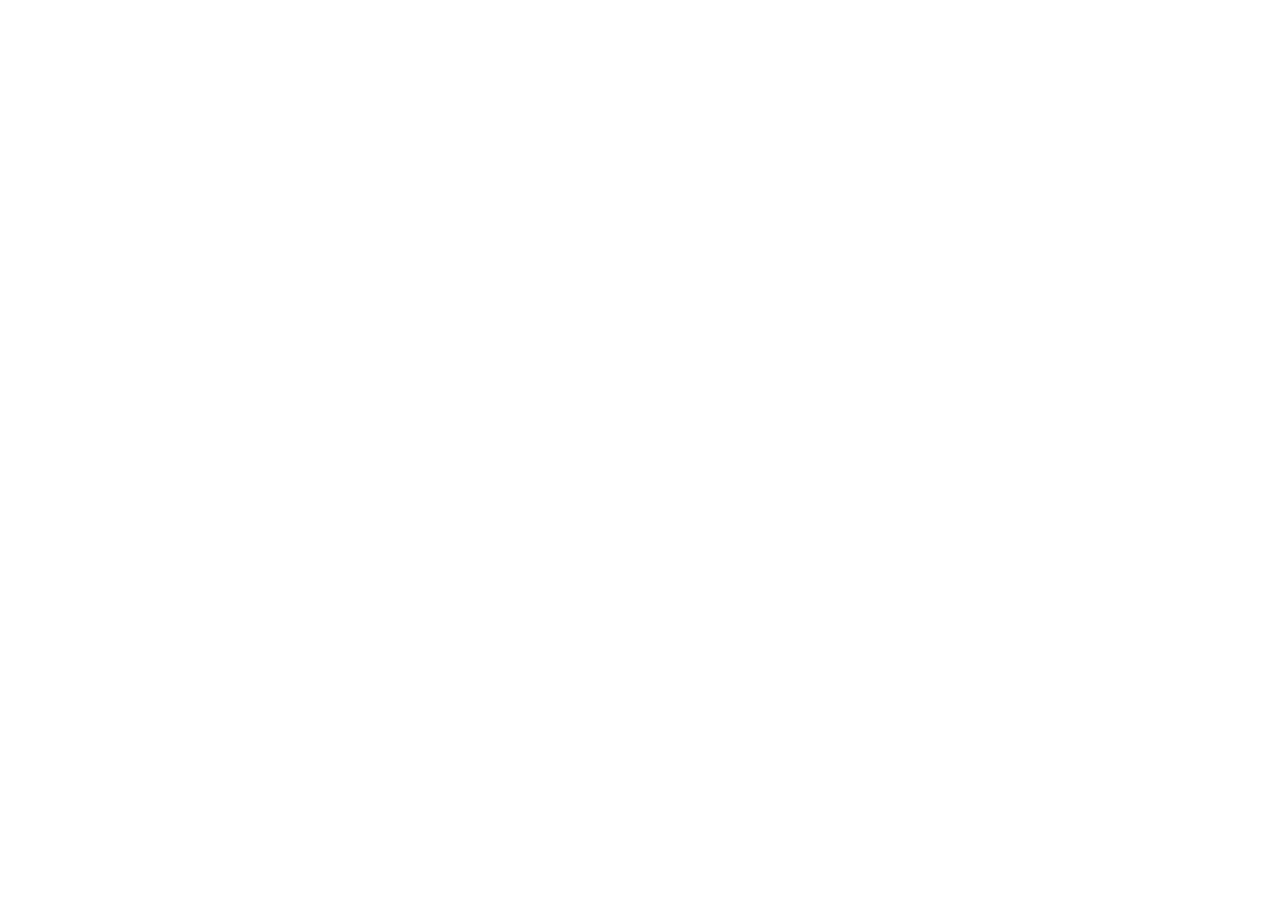
==== index.html @ 58b2a2d8 "feat(core): implement createElement factory" ====
﻿<!doctype html>
<html lang="vi">
<head>
  <meta charset="utf-8">
  <meta name="viewport" content="width=device-width, initial-scale=1">
  <title>Exercise 1 — Mini-React</title>
</head>
<body>
  <div id="app"></div>
  <script type="module" src="./test-runner.js"></script>
</body>
</html>
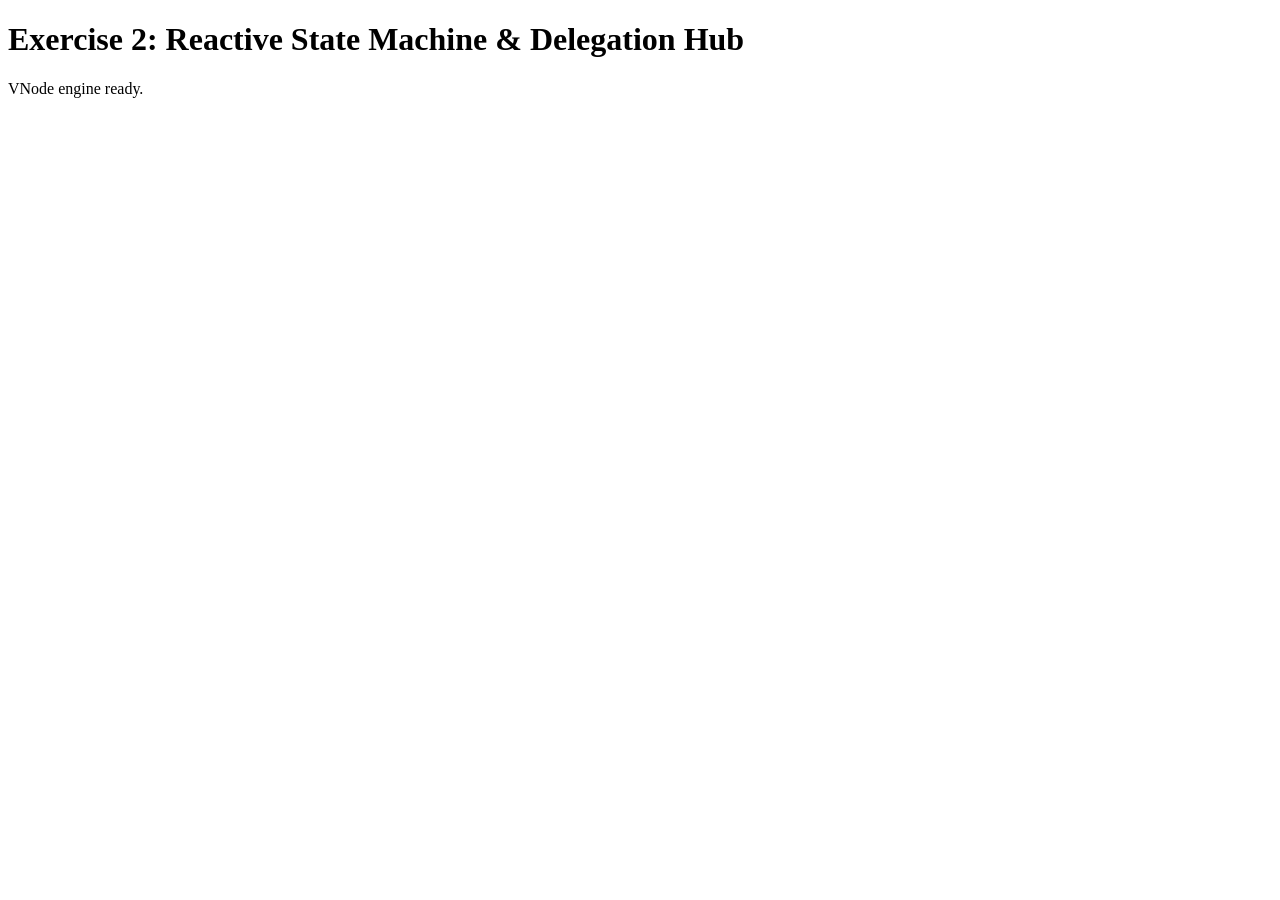
==== commit 150972af: "feat(state): implement stateStore and resetCursor engine" ====
--- a/index.html
+++ b/index.html
@@ -3,10 +3,10 @@
 <head>
   <meta charset="utf-8">
   <meta name="viewport" content="width=device-width, initial-scale=1">
-  <title>Exercise 1 — Mini-React</title>
+  <title>Exercise 2 — Reactive State Machine</title>
 </head>
 <body>
   <div id="app"></div>
-  <script type="module" src="./test-runner.js"></script>
+  <script type="module" src="./app.js"></script>
 </body>
 </html>
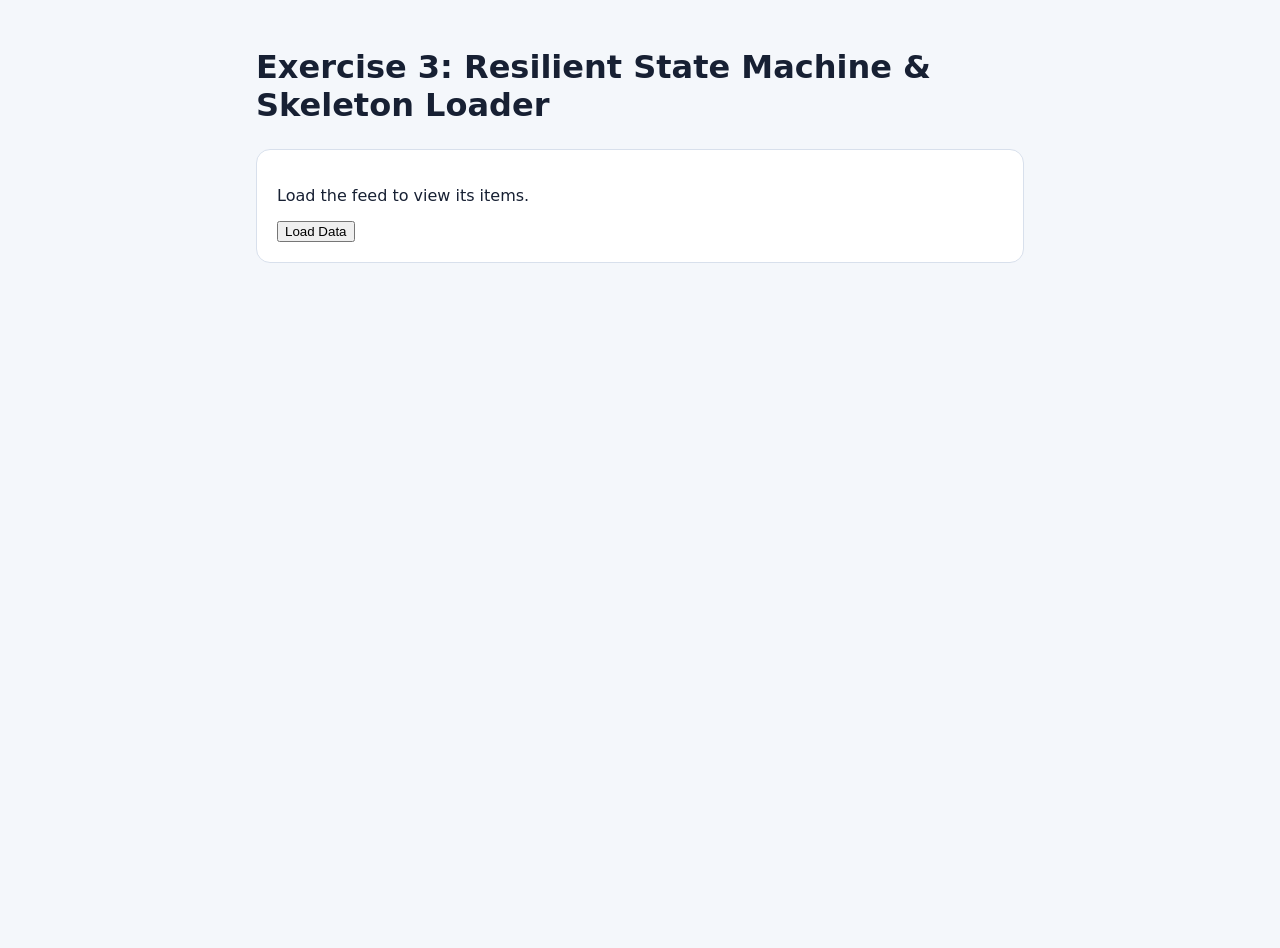
==== commit 3fbde2c6: "feat(ui): implement multi-state data component with skeleton feedback" ====
--- a/index.html
+++ b/index.html
@@ -3,7 +3,8 @@
 <head>
   <meta charset="utf-8">
   <meta name="viewport" content="width=device-width, initial-scale=1">
-  <title>Exercise 2 — Reactive State Machine</title>
+  <title>Exercise 3 — Resilient State Machine</title>
+  <link rel="stylesheet" href="./skeleton.css">
 </head>
 <body>
   <div id="app"></div>
--- a/skeleton.css
+++ b/skeleton.css
@@ -0,0 +1,109 @@
+:root {
+  color-scheme: light;
+  font-family: system-ui, -apple-system, BlinkMacSystemFont, "Segoe UI", sans-serif;
+  color: #172033;
+  background: #f4f7fb;
+}
+
+body {
+  margin: 0;
+  min-width: 320px;
+  min-height: 100vh;
+}
+
+#exercise-3 {
+  box-sizing: border-box;
+  width: min(100% - 2rem, 48rem);
+  margin: 3rem auto;
+}
+
+#exercise-3 h1 {
+  margin: 0;
+  font-size: clamp(1.5rem, 4vw, 2rem);
+  line-height: 1.2;
+}
+
+.feed-state {
+  margin-top: 1.5rem;
+  padding: 1.25rem;
+  border: 1px solid #d8e0ec;
+  border-radius: 0.875rem;
+  background: #fff;
+}
+
+.feed-state--loading {
+  display: grid;
+  gap: 1rem;
+}
+
+.feed-skeleton {
+  display: grid;
+  gap: 0.875rem;
+  margin: 0;
+  padding: 0;
+  list-style: none;
+}
+
+.skeleton-card {
+  display: grid;
+  gap: 0.75rem;
+  padding: 1rem;
+  border: 1px solid #e3e9f2;
+  border-radius: 0.75rem;
+  background: #fff;
+}
+
+.skeleton-line {
+  display: block;
+  height: 0.9rem;
+  border-radius: 999px;
+  background: #dce4ef;
+  animation: skeleton-pulse 1.2s ease-in-out infinite;
+}
+
+.skeleton-line--title {
+  width: min(42%, 15rem);
+  height: 1rem;
+}
+
+.skeleton-line--detail {
+  width: min(78%, 30rem);
+}
+
+.sr-only {
+  position: absolute;
+  width: 1px;
+  height: 1px;
+  padding: 0;
+  margin: -1px;
+  overflow: hidden;
+  clip: rect(0, 0, 0, 0);
+  white-space: nowrap;
+  border: 0;
+}
+
+@keyframes skeleton-pulse {
+  0%, 100% {
+    opacity: 0.45;
+  }
+
+  50% {
+    opacity: 1;
+  }
+}
+
+@media (prefers-reduced-motion: reduce) {
+  .skeleton-line {
+    animation: none;
+  }
+}
+
+@media (max-width: 40rem) {
+  #exercise-3 {
+    margin-top: 2rem;
+  }
+
+  .feed-state {
+    padding: 1rem;
+  }
+}
